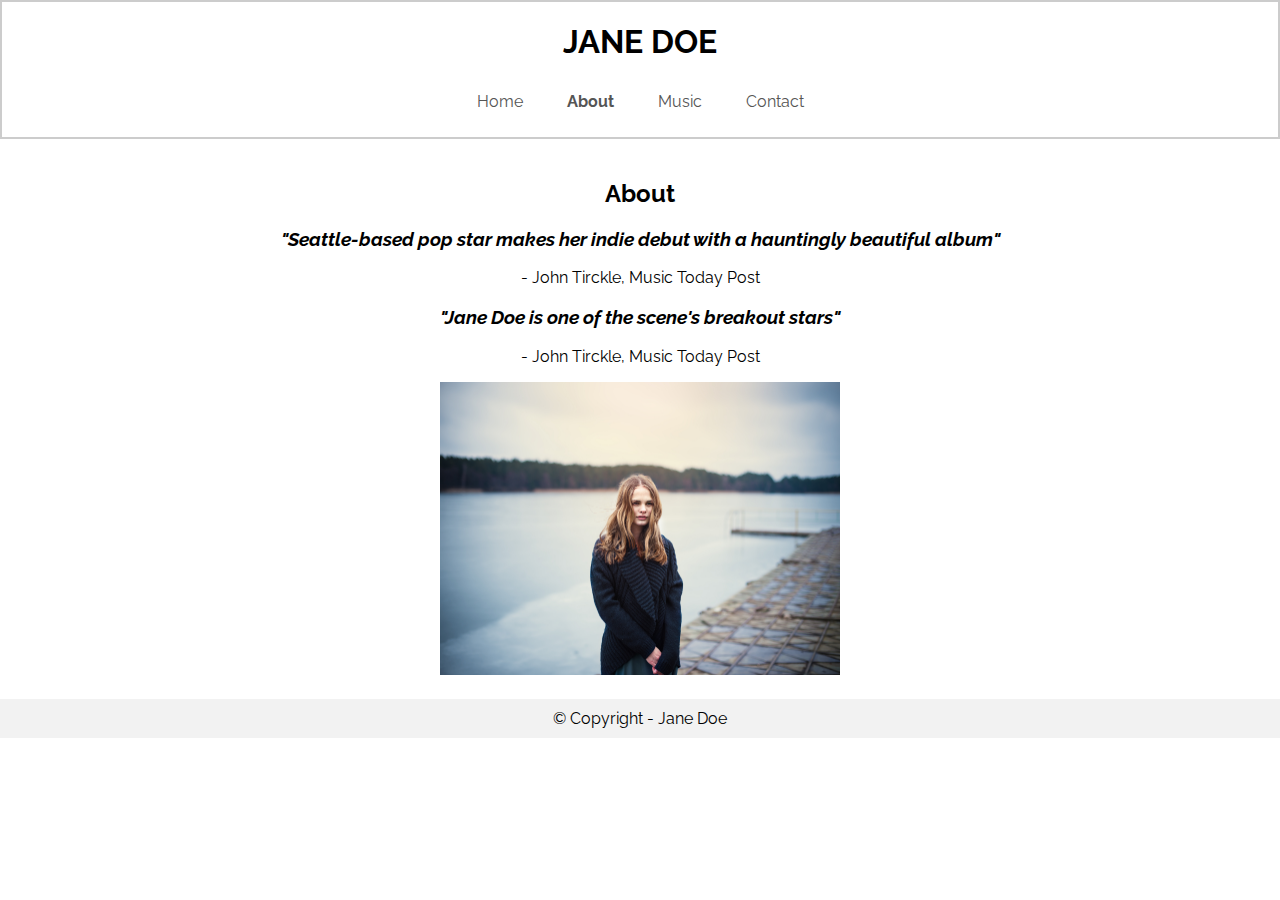
==== about.html @ 4cff86dd "Primeiro Commit" ====
<!DOCTYPE html>
<html lang="pt-br">

<head>
    <meta charset="UTF-8">
    <meta name="viewport" content="width=device-width, initial-scale=1.0">
    <title>About</title>
    <link rel="stylesheet" href="css/style.css">
</head>

<body>
    <header>
        <h1>Jane Doe</h1>
        <nav>
            <ul class="menu">
                <li><a href="index.html">Home</a></li>
                <li id="atual"><a href="about.html">About</a></li>
                <li><a href="music.html">Music</a></li>
                <li><a href="contact.html">Contact</a></li>
            </ul>
        </nav>
    </header>
    <main id="about">
        <h2>About</h2>

        <p>
            <h3><cite>"Seattle-based pop star makes her indie debut with a hauntingly beautiful album"</cite></h3>
            - John Tirckle, Music Today Post
        </p>

        <p>
            <h3><cite>"Jane Doe is one of the scene's breakout stars"</cite></h3>
            - John Tirckle, Music Today Post
        </p>

        <img src="img/jane2.jpg" alt="Foto da jane">

    </main>
    <footer>
        <p>&copy Copyright - Jane Doe</p>
    </footer>
</body>

</html>
---- css/style.css ----
@import url('https://fonts.googleapis.com/css?family=Raleway:400,700&display=swap');

body {
    font-family: 'Raleway', sans-serif;
    margin: 0;
    padding: 0;
}
/* Cabeçalho inicio */
header {
    text-align: center;
    border: 2px solid #ccc;
}

ul.menu {
    list-style: none;
    padding: 0px;
}

header li {
    display: inline-block;
    padding: 10px 20px;
}

li a {
    text-decoration: none;
    color: #555;
}

header h1 {
    text-transform: uppercase;
}

#atual {
    font-weight: bold;
}
/* Cabeçalho fim */
/* Rodapé inicio */
footer {
    background-color: #f2f2f2;
}

footer p {
    text-align: center;
    padding: 10px;
    margin: 0;
}
/* Rodapé fim */
/* Main Index inicio*/
main#banner {
    background-image: url('../img/jane.jpg');
    background-repeat: no-repeat;
    background-position: center;
    background-size: cover;
    width: 100%;
    height: 70vh;
}
/* Main Index fim */
/* Main about inicio */
main#about {
    text-align: center;
    padding: 20px;
}

img {
    width: 400px;
}
/* Main about fim */
/* Main Music inicio */
main#music {
    margin: 50px;
}

span {
    display: block;
    padding: 5px;
}
/* Main Music fim */
/* Main Contact inicio */
main#contact {
    width: 70%;
    margin: 20px auto;
}

div {
    border-bottom: 2px solid #ccc;
}
/* Main Contact fim */
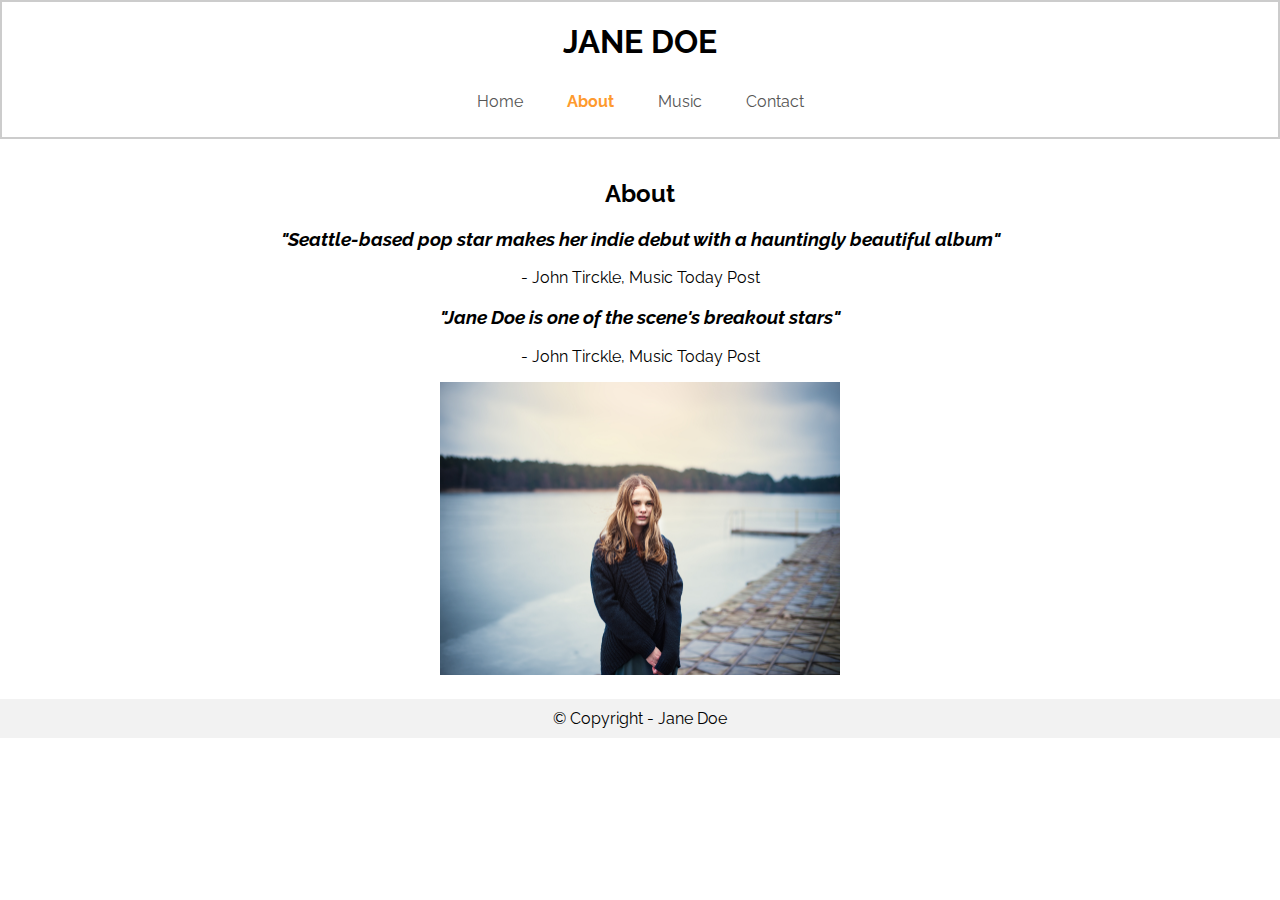
==== commit 5ab0f009: "Inserindo media queries" ====
--- a/about.html
+++ b/about.html
@@ -14,7 +14,7 @@
         <nav>
             <ul class="menu">
                 <li><a href="index.html">Home</a></li>
-                <li id="atual"><a href="about.html">About</a></li>
+                <li><a href="about.html" id="atual">About</a></li>
                 <li><a href="music.html">Music</a></li>
                 <li><a href="contact.html">Contact</a></li>
             </ul>
--- a/css/style.css
+++ b/css/style.css
@@ -1,10 +1,15 @@
 @import url('https://fonts.googleapis.com/css?family=Raleway:400,700&display=swap');
+
+* {
+    box-sizing: border-box;
+}
 
 body {
     font-family: 'Raleway', sans-serif;
     margin: 0;
     padding: 0;
 }
+
 /* Cabeçalho inicio */
 header {
     text-align: center;
@@ -30,9 +35,11 @@
     text-transform: uppercase;
 }
 
-#atual {
+a#atual {
     font-weight: bold;
-}
+    color: #FE9A2E;
+}
+
 /* Cabeçalho fim */
 /* Rodapé inicio */
 footer {
@@ -44,9 +51,10 @@
     padding: 10px;
     margin: 0;
 }
+
 /* Rodapé fim */
 /* Main Index inicio*/
-main#banner {
+section#banner {
     background-image: url('../img/jane.jpg');
     background-repeat: no-repeat;
     background-position: center;
@@ -54,6 +62,38 @@
     width: 100%;
     height: 70vh;
 }
+
+section#concept,
+section#songs {
+    width: 960px;
+    max-width: 100%;
+    margin: 0px auto;
+    padding: 40px 0;
+    text-align: justify;
+}
+
+section#songs img {
+    width: 100%;
+}
+
+.duas-colunas {
+    overflow: hidden;
+}
+
+.duas-colunas>div {
+    width: 50%;
+    float: left;
+}
+
+section#songs li {
+    padding: 10px;
+
+}
+
+section#songs strong {
+    color: #FE9A2E;
+}
+
 /* Main Index fim */
 /* Main about inicio */
 main#about {
@@ -64,6 +104,7 @@
 img {
     width: 400px;
 }
+
 /* Main about fim */
 /* Main Music inicio */
 main#music {
@@ -74,14 +115,102 @@
     display: block;
     padding: 5px;
 }
+
 /* Main Music fim */
 /* Main Contact inicio */
+.form-group {
+    margin: 0 10px 10px;
+}
+
+form input[type="text"],
+form textarea {
+    width: 100%;
+    padding: 5px;
+}
+
+form textarea {
+    resize: none;
+    height: 100px;
+}
+
+form button {
+    background-color: #FE9A2E;
+    color: white;
+    border: none;
+    padding: 10px;
+    width: 100px;
+    margin: 10px;
+}
+
+.mapa {
+    padding-left: 30px;
+}
+
+.mapa iframe {
+    width: 100%;
+    height: 400px;
+}
+
 main#contact {
     width: 70%;
     margin: 20px auto;
 }
 
-div {
+div.contact {
     border-bottom: 2px solid #ccc;
 }
-/* Main Contact fim */+
+/* Main Contact fim */
+
+/* ipad */
+
+@media(max-width: 768px) {
+    .duas-colunas>div {
+        width: 100%;
+    }
+
+    section#concept,
+    section#songs {
+        padding: 40px;
+    }
+
+    section#concept p {
+        font-size: 24px;
+        line-height: 35px;
+    }
+
+    h2 {
+        font-size: 30px;
+        text-align: center;
+    }
+
+    section#songs li {
+        font-size: 24px;
+    }
+
+    nav ul li a {
+        font-size: 24px;
+    }
+
+    main#music li,
+    main#music span {
+        line-height: 35px;
+        font-size: 26px;
+    }
+
+    iframe {
+        width: 100%;
+        padding: 0px;
+    }
+
+    main#contact input,
+    main#contact textarea {
+        line-height: 30px;
+        font-size: 24px;
+    }
+
+    .mapa {
+        padding: 0px;
+    }
+
+}